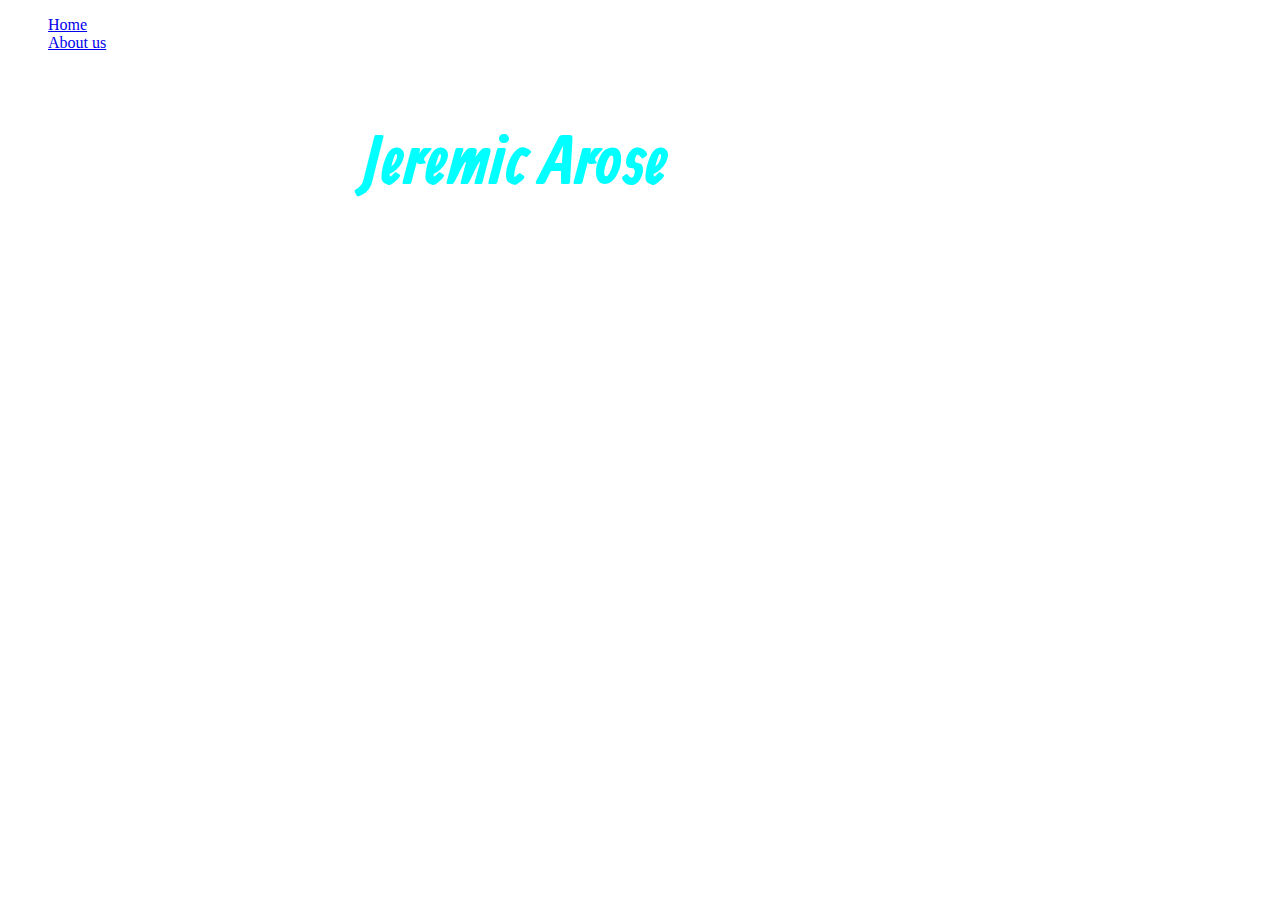
==== index.html @ 8a043daf "add backgroung-size" ====
<!DOCTYPE  html>
<html>
    <head>
        <title>My portfolio landing page.</title>
        <link rel="stylesheet"type="text/css"href="css/styles.css">
        <link href="https://fonts.googleapis.com/css?family=Ranga&display=swap" rel="stylesheet">
        
    </head>
    <body>
        <nav>
            <ul>
                <li><a href="#home">Home</a></li>
                <li><a href="/home/moringa/Desktop/portfolio/about.html">About us</a></li>
            </ul>
        </nav>
        <div class="container">
            <h2>Hello I am <span>Jeremic Arose </span> software developer</h2> 
            <h3>Intrested in working together ? lets have a talk</h3>   
        </div>
        <footer>
            <h2>Contacts</h2>
            <h3>Addres</h3>
            <p>No 17-3-1, Moringa school of softwear Developers,Ngong plaza Ave,Nairobi</p>
            <h3>Email</h3>
            <p>arosejeremic5@gmail.com</p>
            <h3>Phone</h3>
            <p>(+254)742518807</p>
        </footer>
    </body>
</html>
---- css/styles.css ----
body{
    background-image:url('https://images.unsplash.com/photo-1489257900339-13e688fb85fd?ixlib=rb-1.2.1&ixid=eyJhcHBfaWQiOjEyMDd9&auto=format&fit=crop&w=500&q=60');
    background-size :cover;
    color:white;
}
.container{
    font-size: 3em;
    text-align: center;
}
span{
    color: aqua;
    font-family: 'Ranga', cursive;
}
footer{
    display: inline;
}
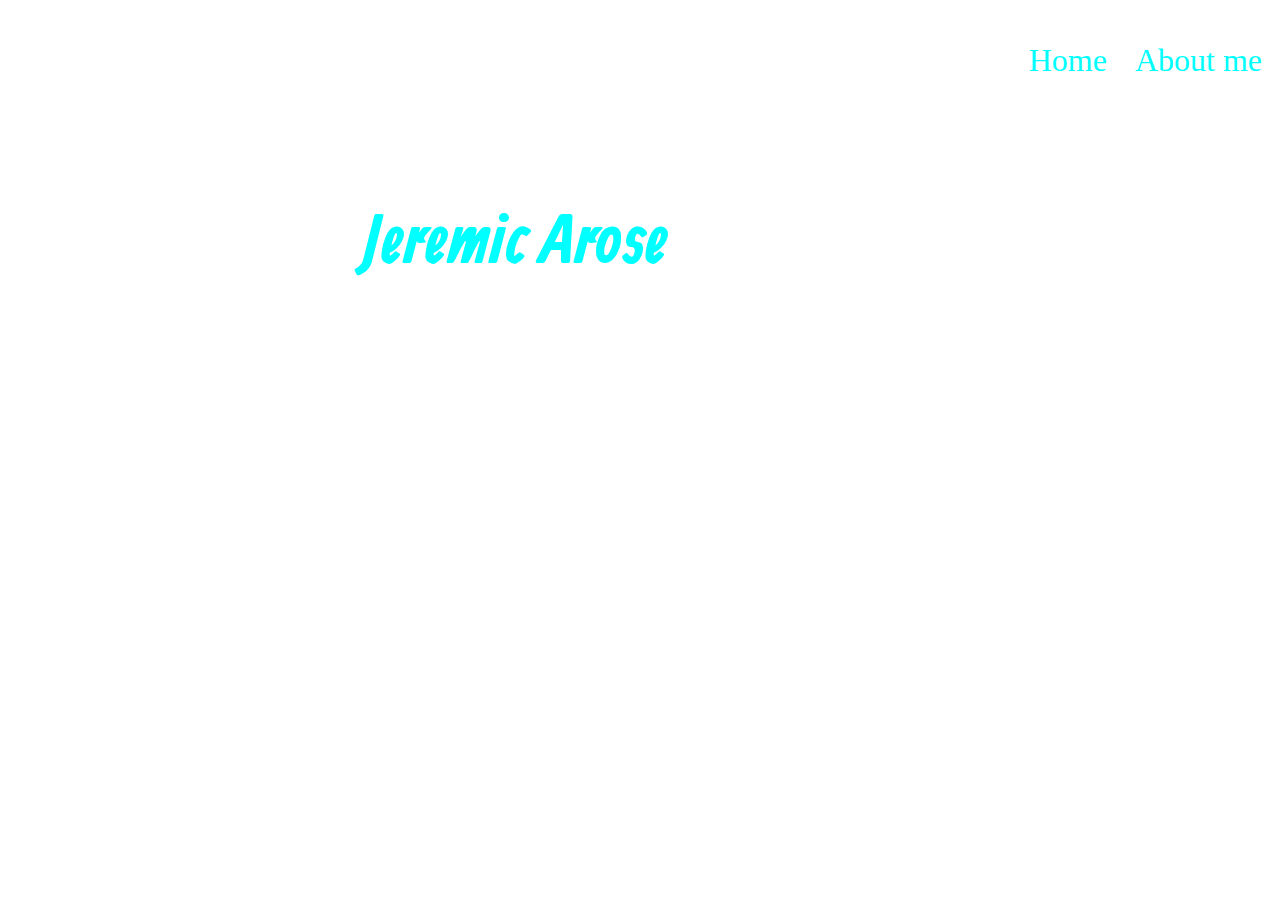
==== commit c4b09789: "added background color" ====
--- a/index.html
+++ b/index.html
@@ -10,7 +10,7 @@
         <nav>
             <ul>
                 <li><a href="#home">Home</a></li>
-                <li><a href="/home/moringa/Desktop/portfolio/about.html">About us</a></li>
+                <li><a href="/home/moringa/Desktop/portfolio/about.html">About me</a></li>
             </ul>
         </nav>
         <div class="container">
--- a/css/styles.css
+++ b/css/styles.css
@@ -6,12 +6,39 @@
 .container{
     font-size: 3em;
     text-align: center;
+    margin: 1opx;
+    padding: 10px;
 }
 span{
     color: aqua;
     font-family: 'Ranga', cursive;
 }
 footer{
-    display: inline;
+    margin: 20px;
+    padding: 10px;
+    font-size: 10px;
+
+}
+nav{
+    font-size: 2em;
+    margin-top: 5px;
+
+}
+nav ul li{
+    display: inline-block;
+    margin: auto;
+    padding:10px;
+}
+nav ul li a{
+    color: cyan;
+    text-decoration: none;
+}
+nav ul{
+    text-align: right;
+}
+nav >ul >li >a :hover {
+    background-color: darkgray;
 }
 
+    
+ 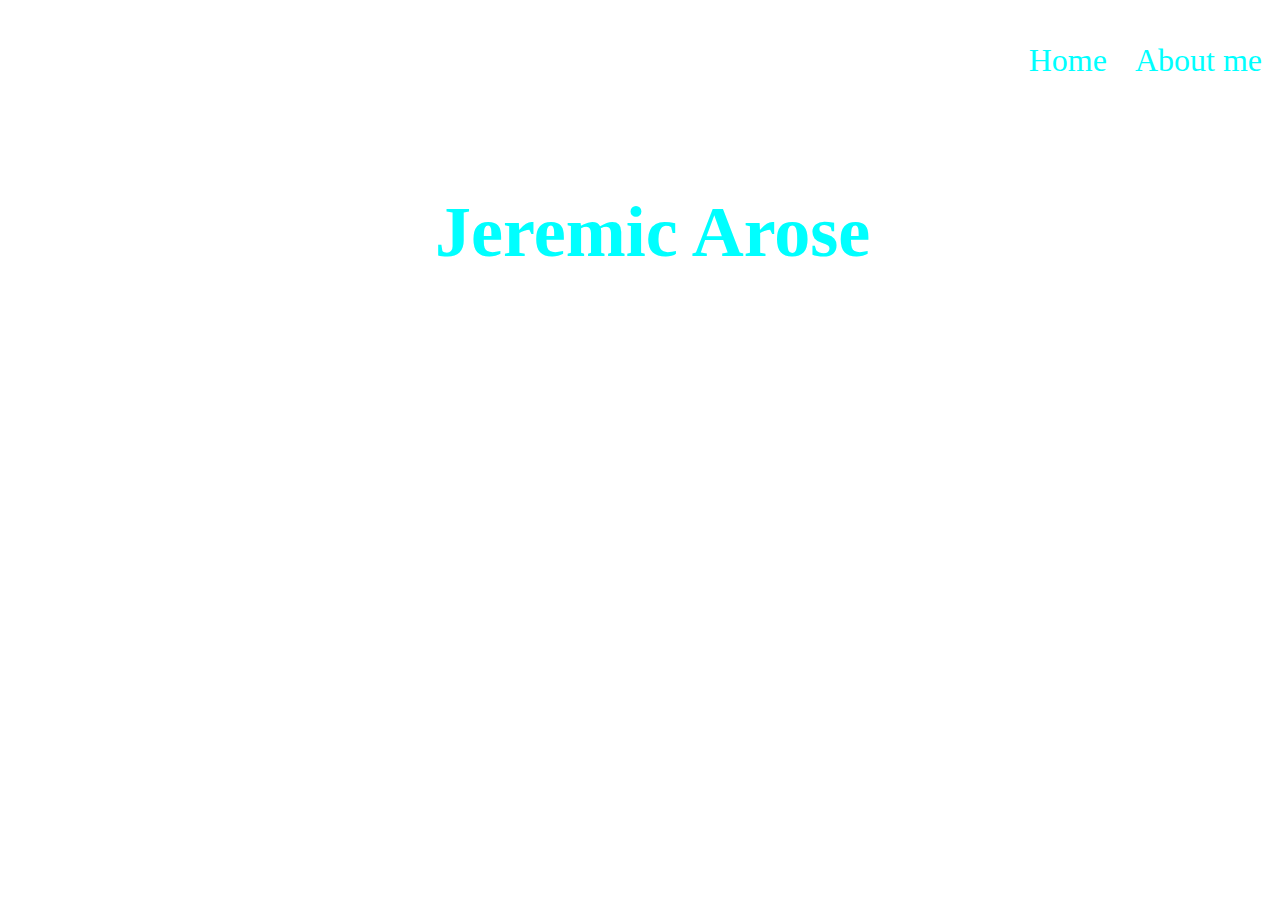
==== commit 1dc0e175: "Link index.html page to about us page" ====
--- a/index.html
+++ b/index.html
@@ -3,8 +3,6 @@
     <head>
         <title>My portfolio landing page.</title>
         <link rel="stylesheet"type="text/css"href="css/styles.css">
-        <link href="https://fonts.googleapis.com/css?family=Ranga&display=swap" rel="stylesheet">
-        
     </head>
     <body>
         <nav>
@@ -14,17 +12,12 @@
             </ul>
         </nav>
         <div class="container">
-            <h2>Hello I am <span>Jeremic Arose </span> software developer</h2> 
-            <h3>Intrested in working together ? lets have a talk</h3>   
+            <h2>Hello I am <span>Jeremic Arose </span>, software developer</h2> 
+            <h3>Intrested in working together ? lets have a talk at:</h3>   
         </div>
-        <footer>
-            <h2>Contacts</h2>
-            <h3>Addres</h3>
-            <p>No 17-3-1, Moringa school of softwear Developers,Ngong plaza Ave,Nairobi</p>
-            <h3>Email</h3>
-            <p>arosejeremic5@gmail.com</p>
-            <h3>Phone</h3>
-            <p>(+254)742518807</p>
+        <footer>            
+            <p><strong>Email:</strong>arosejeremic5@gmail.com</p>
+            <p><strong>Phone</strong>:(+254)742518807</p>
         </footer>
     </body>
 </html>--- a/css/styles.css
+++ b/css/styles.css
@@ -6,17 +6,17 @@
 .container{
     font-size: 3em;
     text-align: center;
-    margin: 1opx;
+    margin: 10px;
     padding: 10px;
 }
 span{
     color: aqua;
-    font-family: 'Ranga', cursive;
 }
 footer{
     margin: 20px;
     padding: 10px;
-    font-size: 10px;
+    font-size: 30px;
+    text-align: center;
 
 }
 nav{
@@ -40,5 +40,6 @@
     background-color: darkgray;
 }
 
+
     
  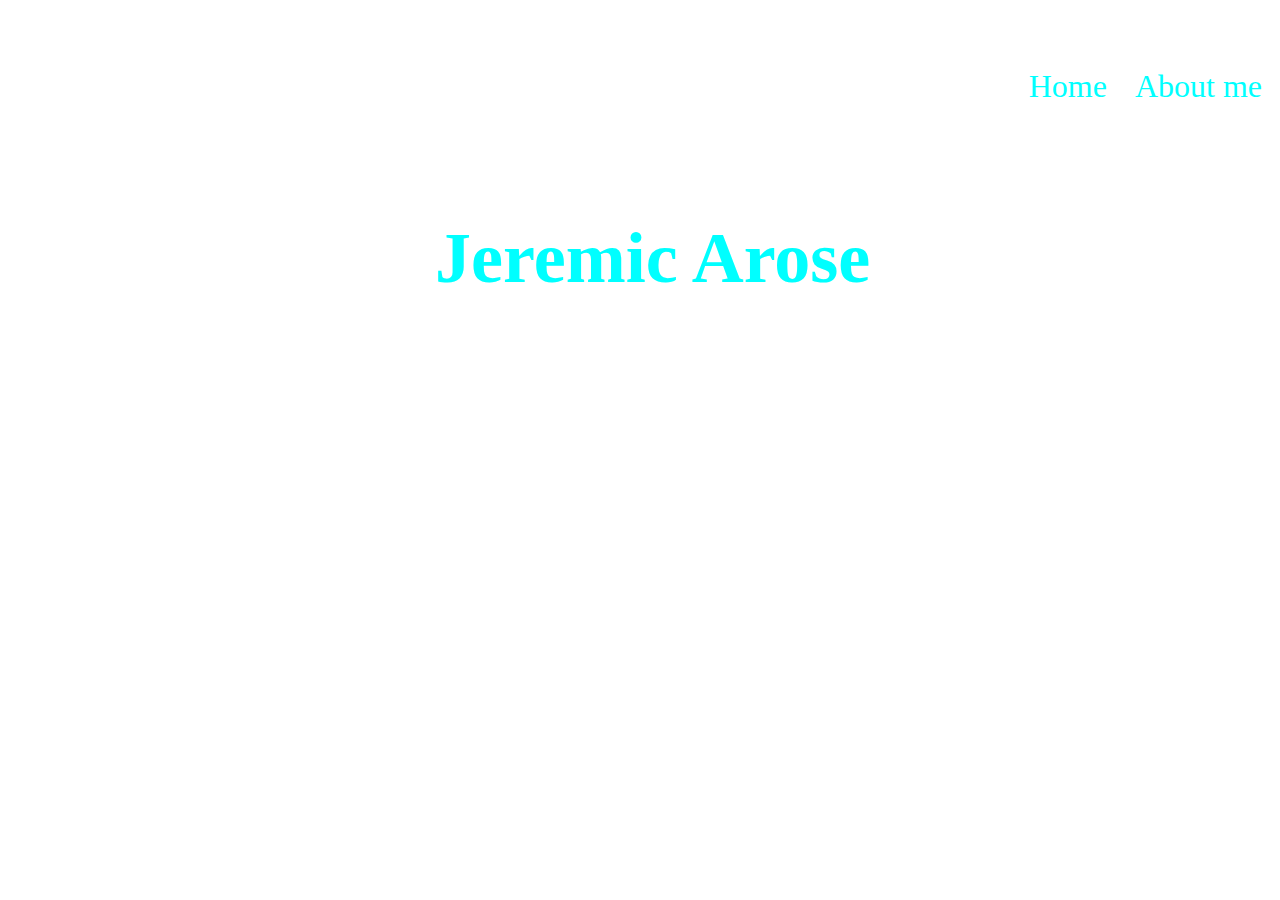
==== commit 1da29fa2: "change file location" ====
--- a/index.html
+++ b/index.html
@@ -3,12 +3,12 @@
     <head>
         <title>My portfolio landing page.</title>
         <link rel="stylesheet"type="text/css"href="css/styles.css">
-    </head>
+    gi</head>
     <body>
         <nav>
             <ul>
                 <li><a href="#home">Home</a></li>
-                <li><a href="/home/moringa/Desktop/portfolio/about.html">About me</a></li>
+                <li><a href="about.html">About me</a></li>
             </ul>
         </nav>
         <div class="container">
--- a/css/styles.css
+++ b/css/styles.css
@@ -39,7 +39,12 @@
 nav >ul >li >a :hover {
     background-color: darkgray;
 }
-
+a:hover{
+    background-color: aqua;
+    color: black;
+    margin :0%;
+    border-radius: 10%;
+}
 
     
  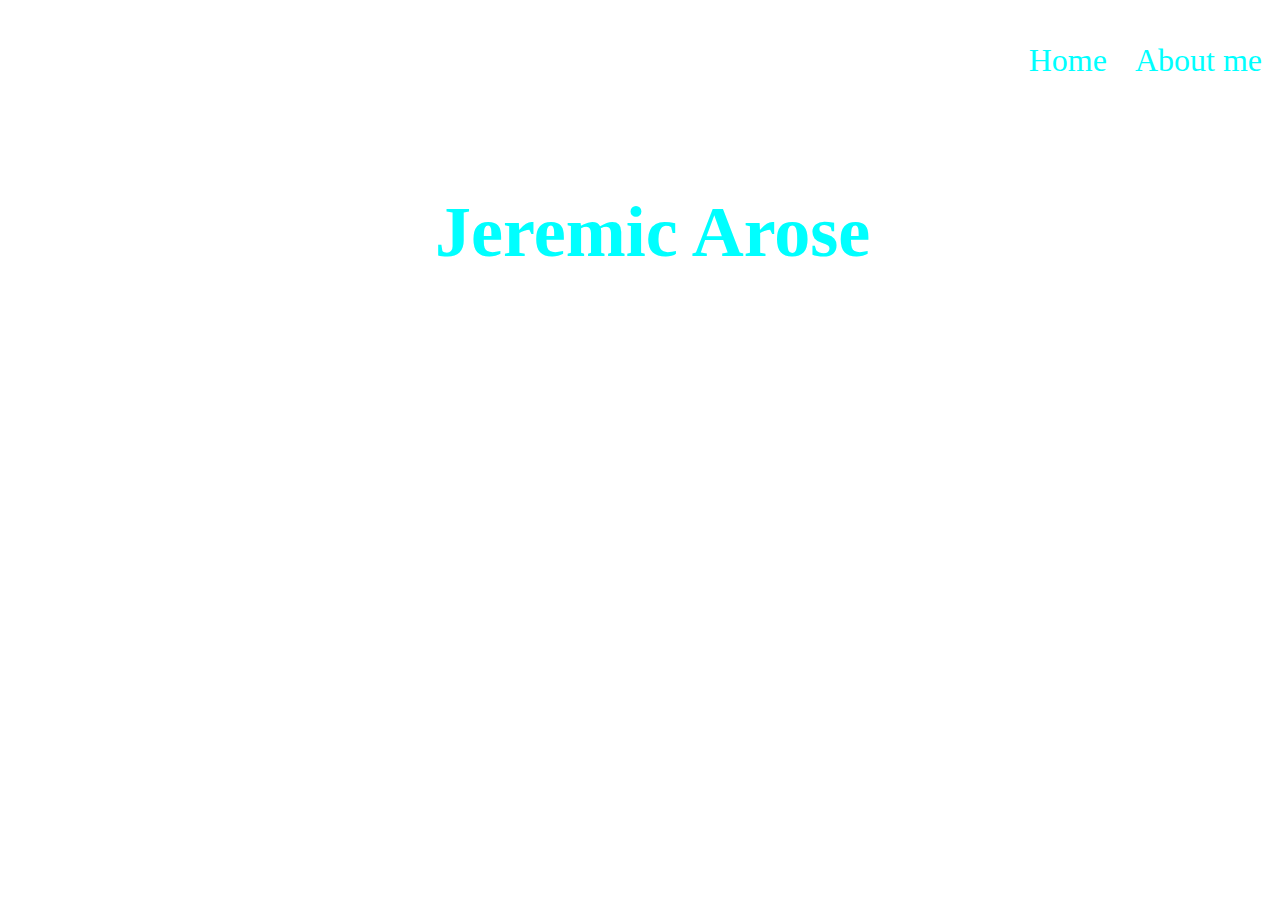
==== commit ea44e0bd: "bruh" ====
--- a/index.html
+++ b/index.html
@@ -3,12 +3,12 @@
     <head>
         <title>My portfolio landing page.</title>
         <link rel="stylesheet"type="text/css"href="css/styles.css">
-    gi</head>
+    </head>
     <body>
         <nav>
             <ul>
                 <li><a href="#home">Home</a></li>
-                <li><a href="about.html">About me</a></li>
+                <li><a href="/about.html">About me</a></li>
             </ul>
         </nav>
         <div class="container">
